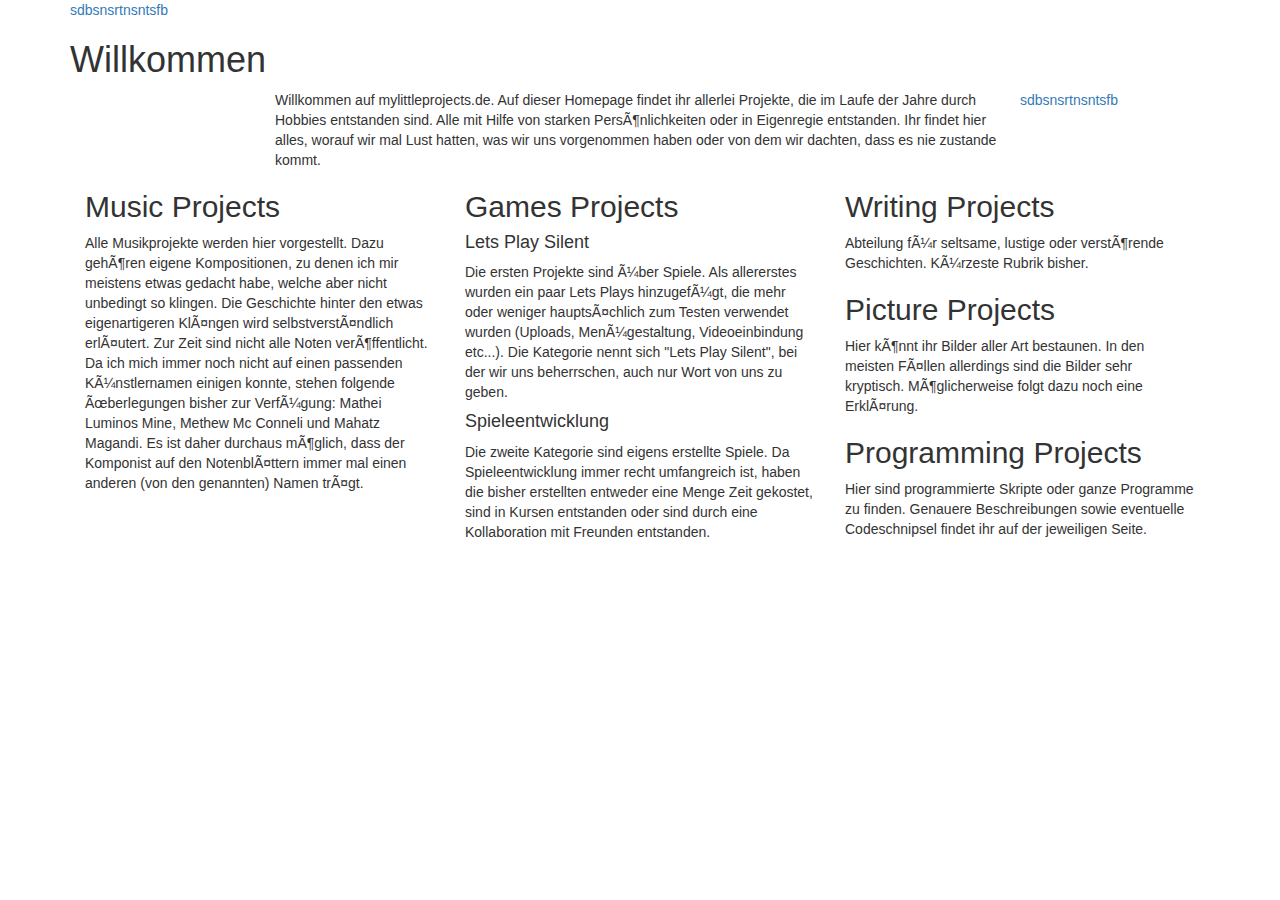
==== index.html @ ec18de6c "2nd" ====
<!DOCTYPE html>
<html>

<head>
	<title>My Little Projects</title>
	<meta content="text/html; charset=ISO-8859-1" http-equiv="content-type">	<!-- Darstellung von Umlauten aktivieren, manchmal auch <meta charset="utf-8">	-->
	<script src = "Script.js" charset="UTF-8"></script>							<!-- Einfügung eines externen Javascriptes (mit Umlautdarstellung) -->
	<link rel="stylesheet" href="https://maxcdn.bootstrapcdn.com/bootstrap/3.3.7/css/bootstrap.min.css">
	<script src="https://ajax.googleapis.com/ajax/libs/jquery/1.12.4/jquery.min.js"></script>
	<script src="https://maxcdn.bootstrapcdn.com/bootstrap/3.3.7/js/bootstrap.min.js"></script>
	<link rel="stylesheet" type="text/css" href="SiteStyle.css">				<!-- Verlinkung des CSS-Stylesheets -->
	<script src="changeLanguage.js"></script>
</head>
	
<body>
	
<!-- ------------------------------------------------------------------------------------------ -->	
	<script>					<!-- Erstelle Navbar Header -->		
		createMainMenu();
	</script> 

<div class="container de lang">
	<a href="TheHealf/index.html">sdbsnsrtnsntsfb</a>
	 <h1> Willkommen </h1>
		<a href="TheHealf/index.html">sdbsnsrtnsntsfb</a>
	 <div class="col-sm-2"></div>
	 <div class="col-sm-8 article">
		Willkommen auf mylittleprojects.de. Auf dieser Homepage findet ihr allerlei Projekte, die im Laufe der Jahre
		durch Hobbies entstanden sind. Alle mit Hilfe von starken Persönlichkeiten oder in Eigenregie entstanden.
		Ihr findet hier alles, worauf wir mal Lust hatten, was wir uns vorgenommen haben oder von dem wir dachten, 
		dass es nie zustande kommt.
	</div>
	<div class="col-sm-2"></div>
	
	<!-- ------------------------------------------------------------------------------------------ -->	
	
	<div class="col-sm-4 article">
	<h2>	Music Projects </h2>
	 	Alle Musikprojekte werden hier vorgestellt. Dazu gehören eigene Kompositionen,
		zu denen ich mir meistens etwas gedacht habe, welche aber nicht unbedingt so klingen.
		Die Geschichte hinter den etwas eigenartigeren Klängen wird selbstverständlich erläutert.
		Zur Zeit sind nicht alle Noten veröffentlicht.
		Da ich mich immer noch nicht auf einen passenden Künstlernamen einigen konnte, 
		stehen folgende Überlegungen bisher zur Verfügung:
		Mathei Luminos Mine, Methew Mc Conneli und Mahatz Magandi.
		Es ist daher durchaus möglich, dass der Komponist auf den Notenblättern immer mal
		einen anderen (von den genannten) Namen trägt.
	</div>
	<div class="col-sm-4 article">
		<h2>	Games Projects 		</h2>
		<h4>	Lets Play Silent	</h4>
		Die ersten Projekte sind über Spiele.
		Als allererstes wurden ein paar Lets Plays hinzugefügt, die mehr oder
		weniger hauptsächlich zum Testen verwendet wurden (Uploads, Menügestaltung, Videoeinbindung etc...).
		Die Kategorie nennt sich "Lets Play Silent", bei der wir uns beherrschen, auch nur Wort von uns zu geben.
		<br>
		<h4>	Spieleentwicklung	</h4>
		Die zweite Kategorie sind eigens erstellte Spiele. Da Spieleentwicklung immer recht umfangreich ist, 
		haben die bisher erstellten entweder eine Menge Zeit gekostet,
		sind in Kursen entstanden oder sind durch eine Kollaboration mit Freunden entstanden.
	</div>
	<div class="col-sm-4 article">
		<h2>	Writing Projects		</h2>
		Abteilung für seltsame, lustige oder verstörende Geschichten.
		Kürzeste Rubrik bisher.

	</div>
	<div class="col-sm-4 article">
		<h2>	Picture Projects		</h2>
		Hier könnt ihr Bilder aller Art bestaunen.
		In den meisten Fällen allerdings sind die Bilder sehr kryptisch.
		Möglicherweise folgt dazu noch eine Erklärung.

	</div>
	<div class="col-sm-4 article">
		<h2>	Programming Projects		</h2>
		Hier sind programmierte Skripte oder ganze Programme zu finden.
		Genauere Beschreibungen sowie eventuelle Codeschnipsel findet ihr auf der jeweiligen Seite.
	</div>
</div>

<div class="container en">	</div>
<div class="container it">	</div>
<!-- ------------------------------------------------------------------------------------------ -->	
	<script>					<!-- Erstelle Footer -->		
		createFooter();
	</script> 
</body>	

</html>
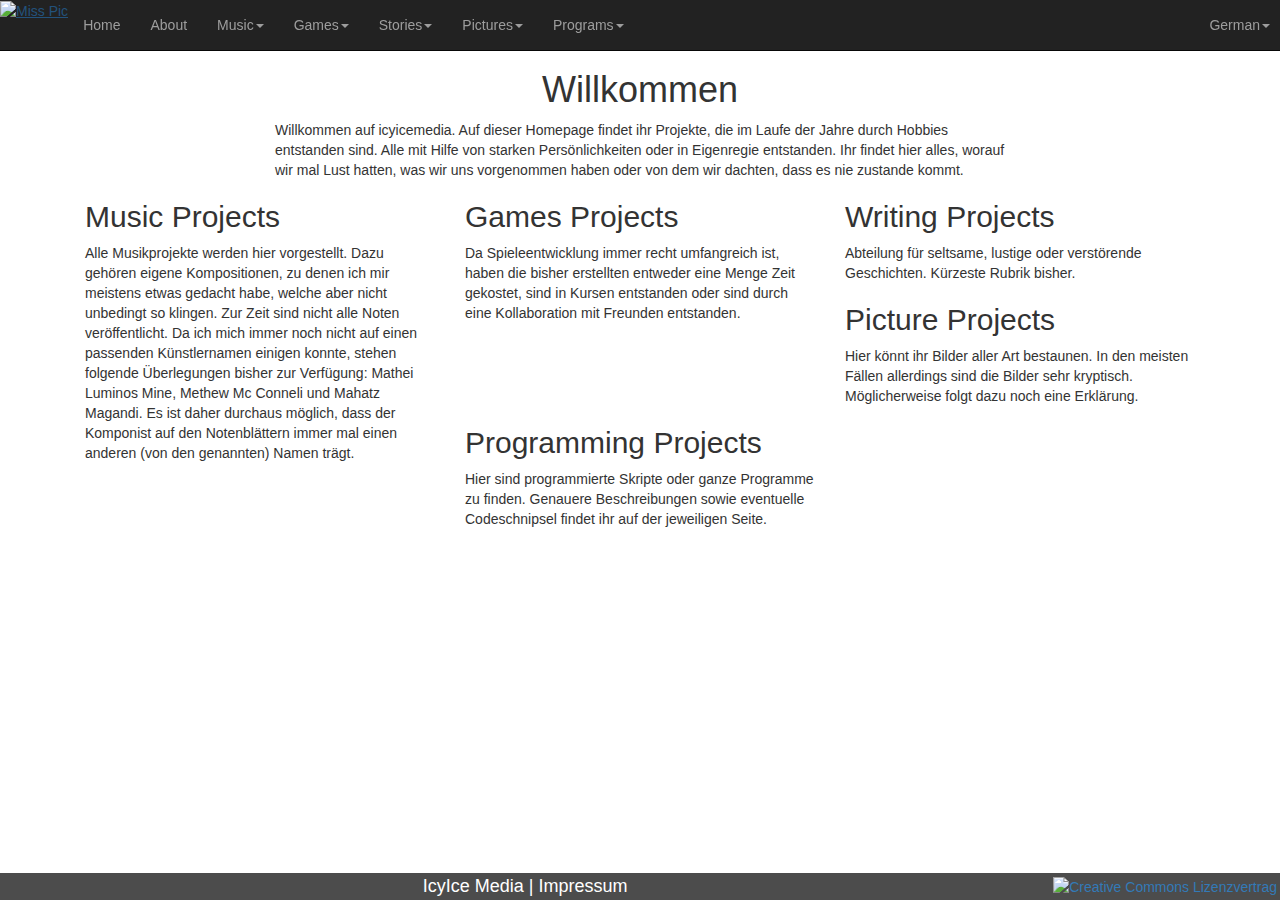
==== commit 7fcf64c4: "update impressum and header loading script" ====
--- a/index.html
+++ b/index.html
@@ -2,31 +2,25 @@
 <html>
 
 <head>
-	<title>My Little Projects</title>
-	<meta content="text/html; charset=ISO-8859-1" http-equiv="content-type">	<!-- Darstellung von Umlauten aktivieren, manchmal auch <meta charset="utf-8">	-->
-	<script src = "Script.js" charset="UTF-8"></script>							<!-- Einfügung eines externen Javascriptes (mit Umlautdarstellung) -->
-	<link rel="stylesheet" href="https://maxcdn.bootstrapcdn.com/bootstrap/3.3.7/css/bootstrap.min.css">
-	<script src="https://ajax.googleapis.com/ajax/libs/jquery/1.12.4/jquery.min.js"></script>
-	<script src="https://maxcdn.bootstrapcdn.com/bootstrap/3.3.7/js/bootstrap.min.js"></script>
-	<link rel="stylesheet" type="text/css" href="SiteStyle.css">				<!-- Verlinkung des CSS-Stylesheets -->
-	<script src="changeLanguage.js"></script>
+	<script src = "Script.js" charset="UTF-8"></script>								
+	<script><!-- Erstelle imports -->		
+		createHead();
+	</script> 
 </head>
-	
-<body>
-	
+
+<body>	
 <!-- ------------------------------------------------------------------------------------------ -->	
-	<script>					<!-- Erstelle Navbar Header -->		
-		createMainMenu();
-	</script> 
+<script>	<!-- Erstelle Navbar Header -->		
+	createMainMenu();
+</script> 
 
-<div class="container de lang">
-	<a href="TheHealf/index.html">sdbsnsrtnsntsfb</a>
+
+<div class="container">
 	 <h1> Willkommen </h1>
-		<a href="TheHealf/index.html">sdbsnsrtnsntsfb</a>
 	 <div class="col-sm-2"></div>
 	 <div class="col-sm-8 article">
-		Willkommen auf mylittleprojects.de. Auf dieser Homepage findet ihr allerlei Projekte, die im Laufe der Jahre
-		durch Hobbies entstanden sind. Alle mit Hilfe von starken Persönlichkeiten oder in Eigenregie entstanden.
+		Willkommen auf icyicemedia. Auf dieser Homepage findet ihr Projekte, die im Laufe der Jahre
+		durch Hobbies entstanden sind. Alle mit Hilfe von starken Pers�nlichkeiten oder in Eigenregie entstanden.
 		Ihr findet hier alles, worauf wir mal Lust hatten, was wir uns vorgenommen haben oder von dem wir dachten, 
 		dass es nie zustande kommt.
 	</div>
@@ -36,40 +30,32 @@
 	
 	<div class="col-sm-4 article">
 	<h2>	Music Projects </h2>
-	 	Alle Musikprojekte werden hier vorgestellt. Dazu gehören eigene Kompositionen,
+	 	Alle Musikprojekte werden hier vorgestellt. Dazu geh�ren eigene Kompositionen,
 		zu denen ich mir meistens etwas gedacht habe, welche aber nicht unbedingt so klingen.
-		Die Geschichte hinter den etwas eigenartigeren Klängen wird selbstverständlich erläutert.
-		Zur Zeit sind nicht alle Noten veröffentlicht.
-		Da ich mich immer noch nicht auf einen passenden Künstlernamen einigen konnte, 
-		stehen folgende Überlegungen bisher zur Verfügung:
+		Zur Zeit sind nicht alle Noten ver�ffentlicht.
+		Da ich mich immer noch nicht auf einen passenden K�nstlernamen einigen konnte, 
+		stehen folgende �berlegungen bisher zur Verf�gung:
 		Mathei Luminos Mine, Methew Mc Conneli und Mahatz Magandi.
-		Es ist daher durchaus möglich, dass der Komponist auf den Notenblättern immer mal
-		einen anderen (von den genannten) Namen trägt.
+		Es ist daher durchaus m�glich, dass der Komponist auf den Notenbl�ttern immer mal
+		einen anderen (von den genannten) Namen tr�gt.
 	</div>
 	<div class="col-sm-4 article">
 		<h2>	Games Projects 		</h2>
-		<h4>	Lets Play Silent	</h4>
-		Die ersten Projekte sind über Spiele.
-		Als allererstes wurden ein paar Lets Plays hinzugefügt, die mehr oder
-		weniger hauptsächlich zum Testen verwendet wurden (Uploads, Menügestaltung, Videoeinbindung etc...).
-		Die Kategorie nennt sich "Lets Play Silent", bei der wir uns beherrschen, auch nur Wort von uns zu geben.
-		<br>
-		<h4>	Spieleentwicklung	</h4>
-		Die zweite Kategorie sind eigens erstellte Spiele. Da Spieleentwicklung immer recht umfangreich ist, 
+		Da Spieleentwicklung immer recht umfangreich ist, 
 		haben die bisher erstellten entweder eine Menge Zeit gekostet,
 		sind in Kursen entstanden oder sind durch eine Kollaboration mit Freunden entstanden.
 	</div>
 	<div class="col-sm-4 article">
 		<h2>	Writing Projects		</h2>
-		Abteilung für seltsame, lustige oder verstörende Geschichten.
-		Kürzeste Rubrik bisher.
+		Abteilung f�r seltsame, lustige oder verst�rende Geschichten.
+		K�rzeste Rubrik bisher.
 
 	</div>
 	<div class="col-sm-4 article">
 		<h2>	Picture Projects		</h2>
-		Hier könnt ihr Bilder aller Art bestaunen.
-		In den meisten Fällen allerdings sind die Bilder sehr kryptisch.
-		Möglicherweise folgt dazu noch eine Erklärung.
+		Hier k�nnt ihr Bilder aller Art bestaunen.
+		In den meisten F�llen allerdings sind die Bilder sehr kryptisch.
+		M�glicherweise folgt dazu noch eine Erkl�rung.
 
 	</div>
 	<div class="col-sm-4 article">
@@ -79,12 +65,10 @@
 	</div>
 </div>
 
-<div class="container en">	</div>
-<div class="container it">	</div>
 <!-- ------------------------------------------------------------------------------------------ -->	
 	<script>					<!-- Erstelle Footer -->		
 		createFooter();
 	</script> 
 </body>	
 
-</html>
+</html>